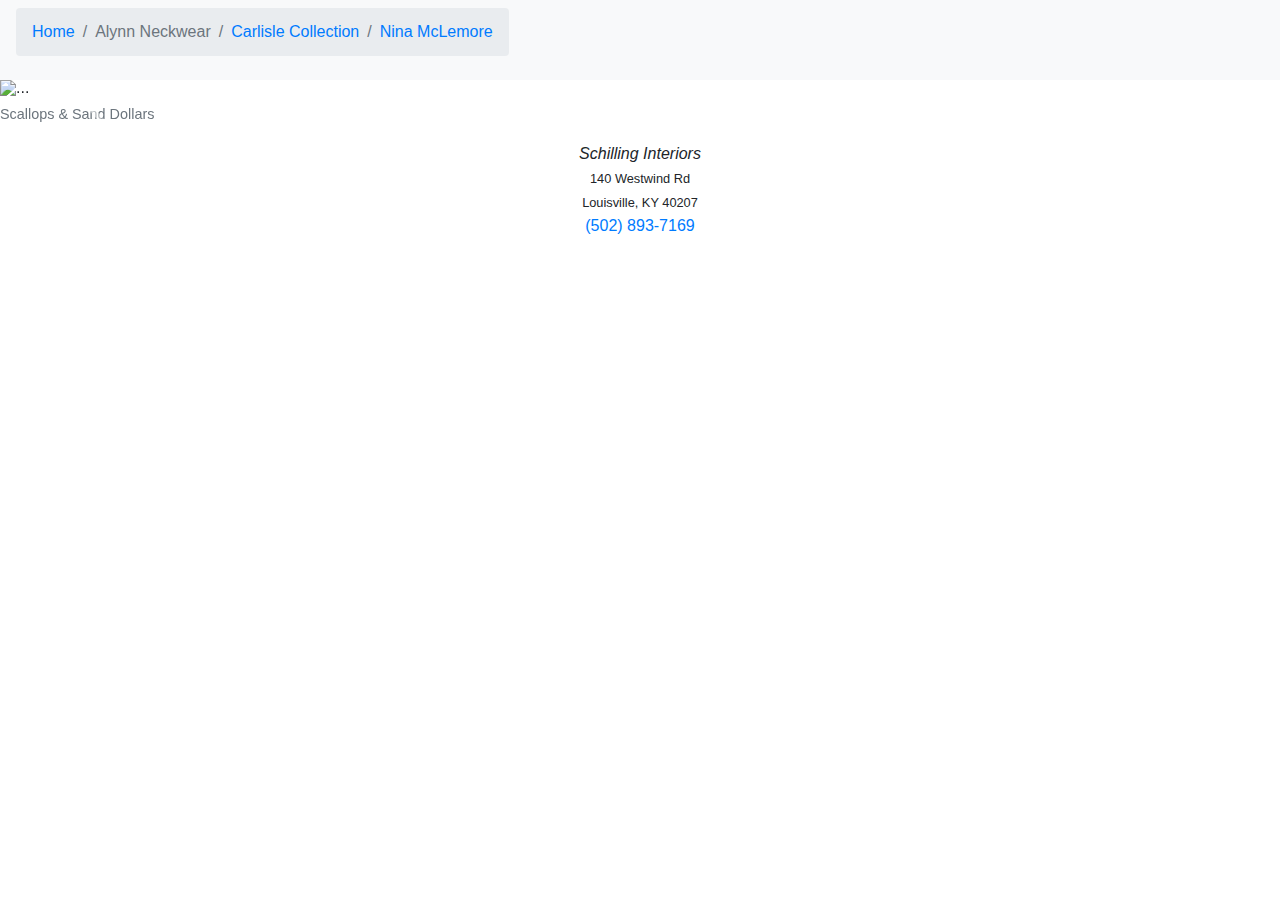
==== html/Alynn-Neckwear.html @ 3266515d "Added Alynn Neckwear, Carlisle Collection, & Nina McLemore pages" ====
<!doctype html>
<html lang="en-us">
  <head>
    <!-- Required meta tags -->
    <meta charset="utf-8">
    <meta name="viewport" content="width=device-width, initial-scale=1, shrink-to-fit=no">

    <!-- Bootstrap CSS -->
    <link rel="stylesheet" href="https://stackpath.bootstrapcdn.com/bootstrap/4.4.1/css/bootstrap.min.css" integrity="sha384-Vkoo8x4CGsO3+Hhxv8T/Q5PaXtkKtu6ug5TOeNV6gBiFeWPGFN9MuhOf23Q9Ifjh" crossorigin="anonymous">

    <title>Alynn Neckwear at Schilling Interiors</title>
  </head>

  <body>

    <aside>
      <nav class="navbar sticky-top navbar-default bg-light" aria-label="breadcrumb">
        <ol class="breadcrumb">
          <li class="breadcrumb-item"><a href="../index.html">Home</a></li>
          <li class="breadcrumb-item active" aria-current="page">Alynn Neckwear</li>
          <li class="breadcrumb-item"><a href="./Carlisle-Collection.html">Carlisle Collection</a></li>
          <li class="breadcrumb-item"><a href="./Nina-McLemore.html">Nina McLemore</a></li>
        </ol>
      </nav>
    </aside>

    <main>
      <section id="carouselExampleIndicators" class="carousel slide" data-ride="carousel">
        <ol class="carousel-indicators">
          <li data-target="#carouselExampleIndicators" data-slide-to="0" class="active"></li>
          <li data-target="#carouselExampleIndicators" data-slide-to="1"></li>
          <li data-target="#carouselExampleIndicators" data-slide-to="2"></li>
          <li data-target="#carouselExampleIndicators" data-slide-to="3"></li>
          <li data-target="#carouselExampleIndicators" data-slide-to="4"></li>
        </ol>

        <div class="carousel-inner">
          <div class="carousel-item active">
            <figure class="figure" id="Spring_2020">
              <img src="https://www.ties.com/primg/seafoam-green-silk-scallops-&-sand-dollars-232400-540-800-0.jpg" class="figure-img d-block w-100" alt="...">
              <figcaption class="figure-caption">Scallops & Sand Dollars</figcaption>
            </figure>
          </div>
          <div class="carousel-item">
            <figure class="figure" id="Spring_2020">
              <img src="https://www.ties.com/primg/light-blue-silk-when-pigs-fly-234763-540-800-0.jpg" class="figure-img d-block w-100" alt="...">
              <figcaption class="figure-caption">When Pigs Fly</figcaption>
            </figure>
          </div>
          <div class="carousel-item">
            <figure class="figure" id="Spring_2020">
              <img src="https://www.ties.com/primg/navy-blue-silk-christmas-car-ma-248207-540-800-0.jpg" class="figure-img d-block w-100" alt="...">
              <figcaption class="figure-caption">Christmas Car-Ma</figcaption>
            </figure>
          </div>
          <div class="carousel-item">
            <figure class="figure" id="Spring_2020">
              <img src="https://www.ties.com/primg/fuchsia-silk-mini-alligators-226004-540-800-0.jpg" class="figure-img d-block w-100" alt="...">
              <figcaption class="figure-caption">Mini Alligators</figcaption>
            </figure>
          </div>
          <div class="carousel-item">
            <figure class="figure" id="Spring_2020">
              <img src="https://www.ties.com/primg/blue-silk-sea-turtles-225987-540-800-0.jpg" class="figure-img d-block w-100" alt="...">
              <figcaption class="figure-caption">Sea Turtles</figcaption>
            </figure>
          </div>
        </div>

        <a class="carousel-control-prev" href="#carouselExampleIndicators" role="button" data-slide="prev">
          <span class="carousel-control-prev-icon" aria-hidden="true"></span>
          <span class="sr-only">Previous</span>
        </a>
        <a class="carousel-control-next" href="#carouselExampleIndicators" role="button" data-slide="next">
          <span class="carousel-control-next-icon" aria-hidden="true"></span>
          <span class="sr-only">Next</span>
        </a>
      </section>
    </main>

    <footer>
      <center>
        <address>
          <em>Schilling Interiors</em><br>
          <small>
            140 Westwind Rd<br>
            Louisville, KY 40207<br>
          </small>
          <a href="tel:+15028937169">(502) 893-7169</a>
        </address>
      </center>
    </footer>


    <!-- Optional JavaScript -->
    <!-- jQuery first, then Popper.js, then Bootstrap JS -->
    <script src="https://code.jquery.com/jquery-3.4.1.slim.min.js" integrity="sha384-J6qa4849blE2+poT4WnyKhv5vZF5SrPo0iEjwBvKU7imGFAV0wwj1yYfoRSJoZ+n" crossorigin="anonymous"></script>
    <script src="https://cdn.jsdelivr.net/npm/popper.js@1.16.0/dist/umd/popper.min.js" integrity="sha384-Q6E9RHvbIyZFJoft+2mJbHaEWldlvI9IOYy5n3zV9zzTtmI3UksdQRVvoxMfooAo" crossorigin="anonymous"></script>
    <script src="https://stackpath.bootstrapcdn.com/bootstrap/4.4.1/js/bootstrap.min.js" integrity="sha384-wfSDF2E50Y2D1uUdj0O3uMBJnjuUD4Ih7YwaYd1iqfktj0Uod8GCExl3Og8ifwB6" crossorigin="anonymous"></script>
  </body>
</html>
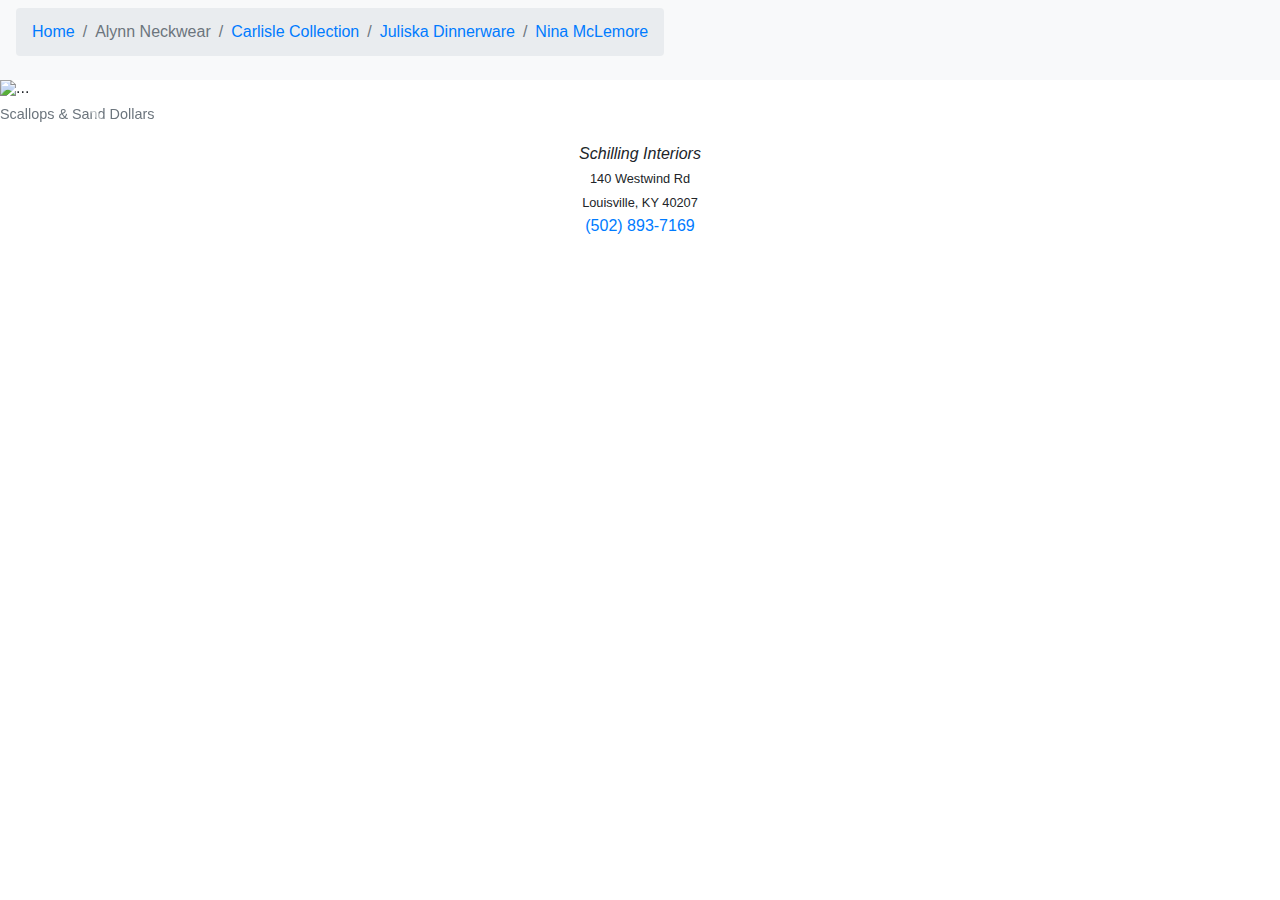
==== commit 152e38c9: "Added Juliska Dinnerware" ====
--- a/html/Alynn-Neckwear.html
+++ b/html/Alynn-Neckwear.html
@@ -19,6 +19,7 @@
           <li class="breadcrumb-item"><a href="../index.html">Home</a></li>
           <li class="breadcrumb-item active" aria-current="page">Alynn Neckwear</li>
           <li class="breadcrumb-item"><a href="./Carlisle-Collection.html">Carlisle Collection</a></li>
+          <li class="breadcrumb-item"><a href="./Juliska-Dinnerware.html">Juliska Dinnerware</a></li>
           <li class="breadcrumb-item"><a href="./Nina-McLemore.html">Nina McLemore</a></li>
         </ol>
       </nav>
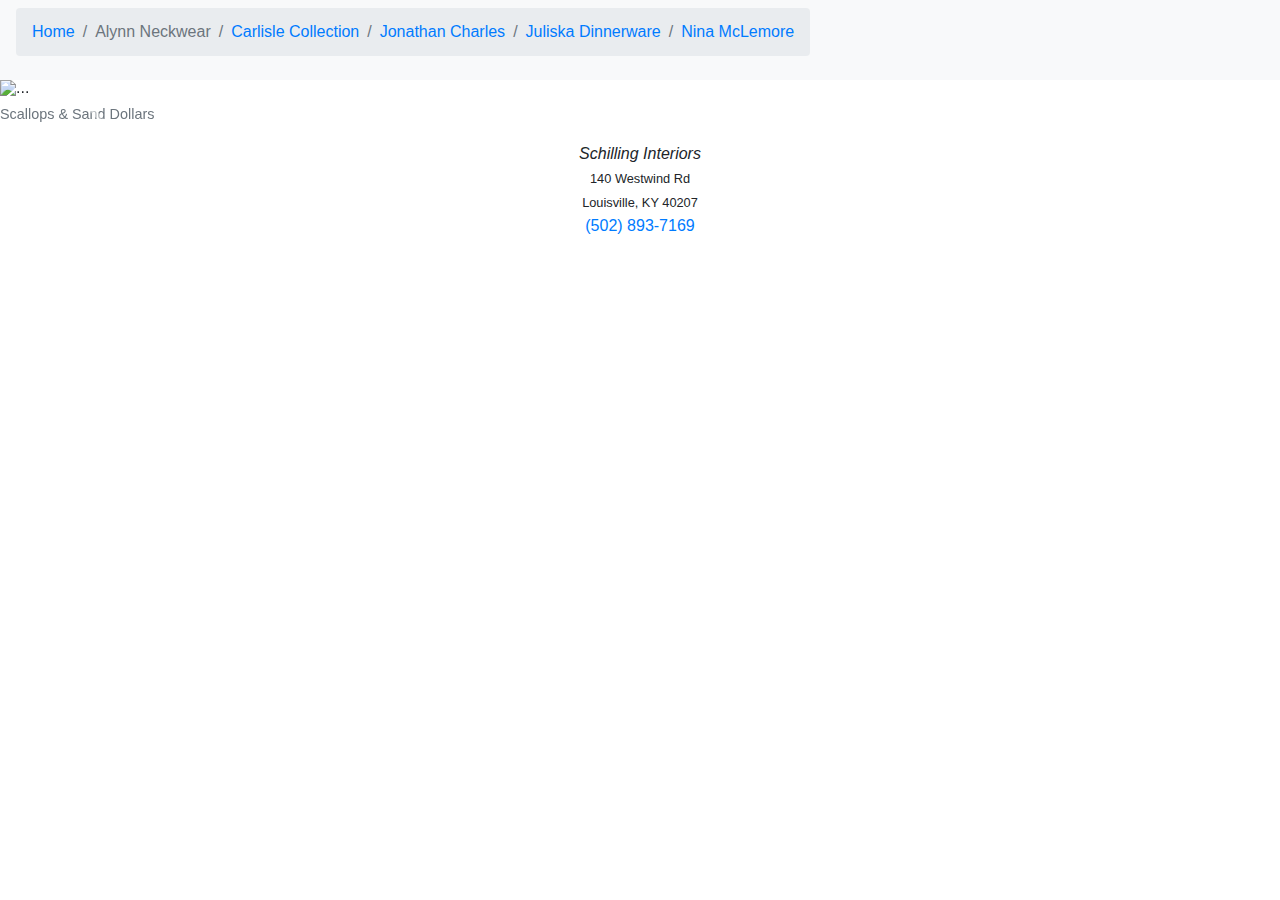
==== commit 89962215: "Added Jonathan Charles" ====
--- a/html/Alynn-Neckwear.html
+++ b/html/Alynn-Neckwear.html
@@ -19,6 +19,7 @@
           <li class="breadcrumb-item"><a href="../index.html">Home</a></li>
           <li class="breadcrumb-item active" aria-current="page">Alynn Neckwear</li>
           <li class="breadcrumb-item"><a href="./Carlisle-Collection.html">Carlisle Collection</a></li>
+          <li class="breadcrumb-item"><a href="./Jonathan-Charles.html">Jonathan Charles</a></li>
           <li class="breadcrumb-item"><a href="./Juliska-Dinnerware.html">Juliska Dinnerware</a></li>
           <li class="breadcrumb-item"><a href="./Nina-McLemore.html">Nina McLemore</a></li>
         </ol>
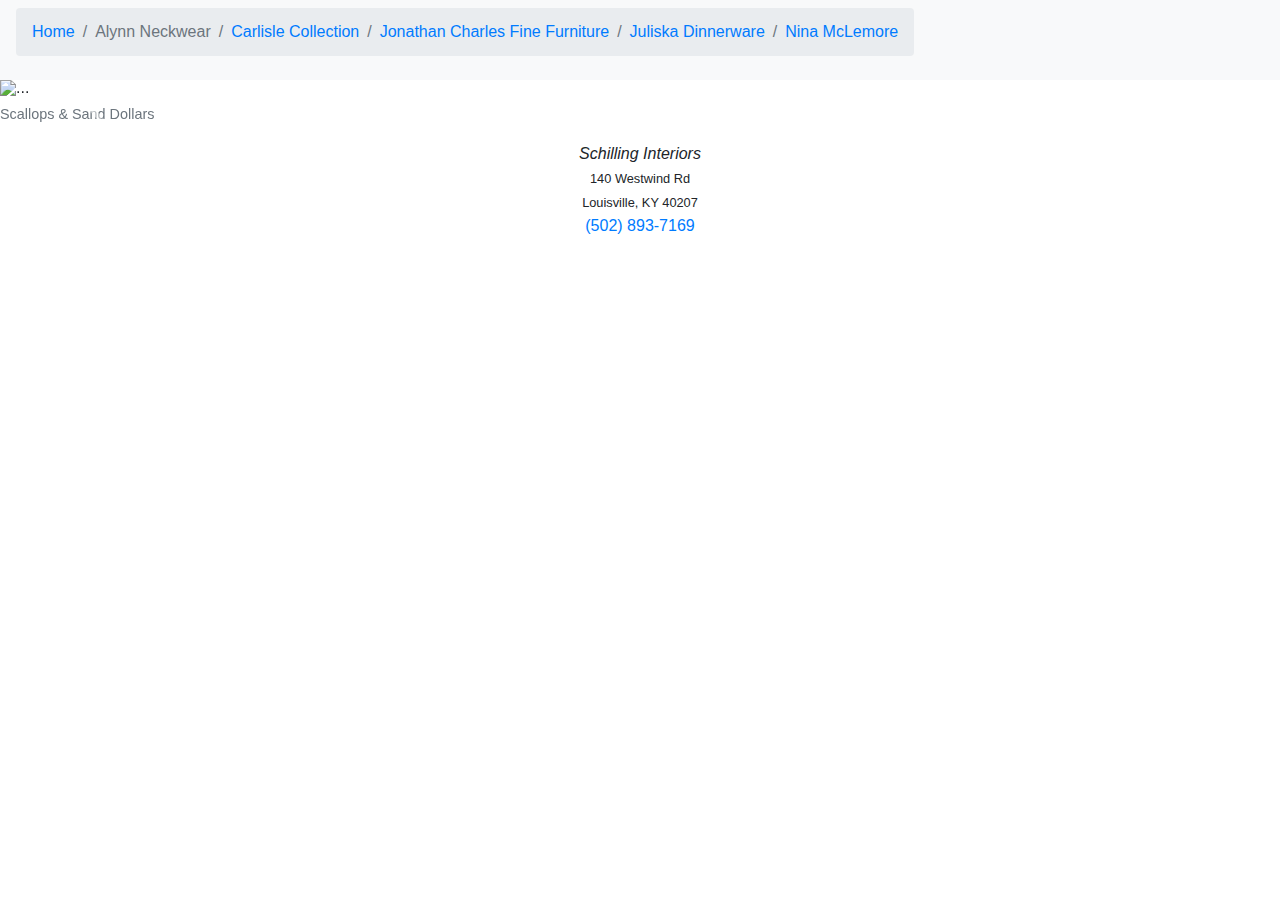
==== commit f8ac0685: "Jonathan Charles => Jonathan Charles Fine Furniture" ====
--- a/html/Alynn-Neckwear.html
+++ b/html/Alynn-Neckwear.html
@@ -8,7 +8,7 @@
     <!-- Bootstrap CSS -->
     <link rel="stylesheet" href="https://stackpath.bootstrapcdn.com/bootstrap/4.4.1/css/bootstrap.min.css" integrity="sha384-Vkoo8x4CGsO3+Hhxv8T/Q5PaXtkKtu6ug5TOeNV6gBiFeWPGFN9MuhOf23Q9Ifjh" crossorigin="anonymous">
 
-    <title>Alynn Neckwear at Schilling Interiors</title>
+    <title>Alynn Neckwear @ Schilling Interiors</title>
   </head>
 
   <body>
@@ -19,7 +19,7 @@
           <li class="breadcrumb-item"><a href="../index.html">Home</a></li>
           <li class="breadcrumb-item active" aria-current="page">Alynn Neckwear</li>
           <li class="breadcrumb-item"><a href="./Carlisle-Collection.html">Carlisle Collection</a></li>
-          <li class="breadcrumb-item"><a href="./Jonathan-Charles.html">Jonathan Charles</a></li>
+          <li class="breadcrumb-item"><a href="./Jonathan-Charles-Fine-Furniture.html">Jonathan Charles Fine Furniture</a></li>
           <li class="breadcrumb-item"><a href="./Juliska-Dinnerware.html">Juliska Dinnerware</a></li>
           <li class="breadcrumb-item"><a href="./Nina-McLemore.html">Nina McLemore</a></li>
         </ol>
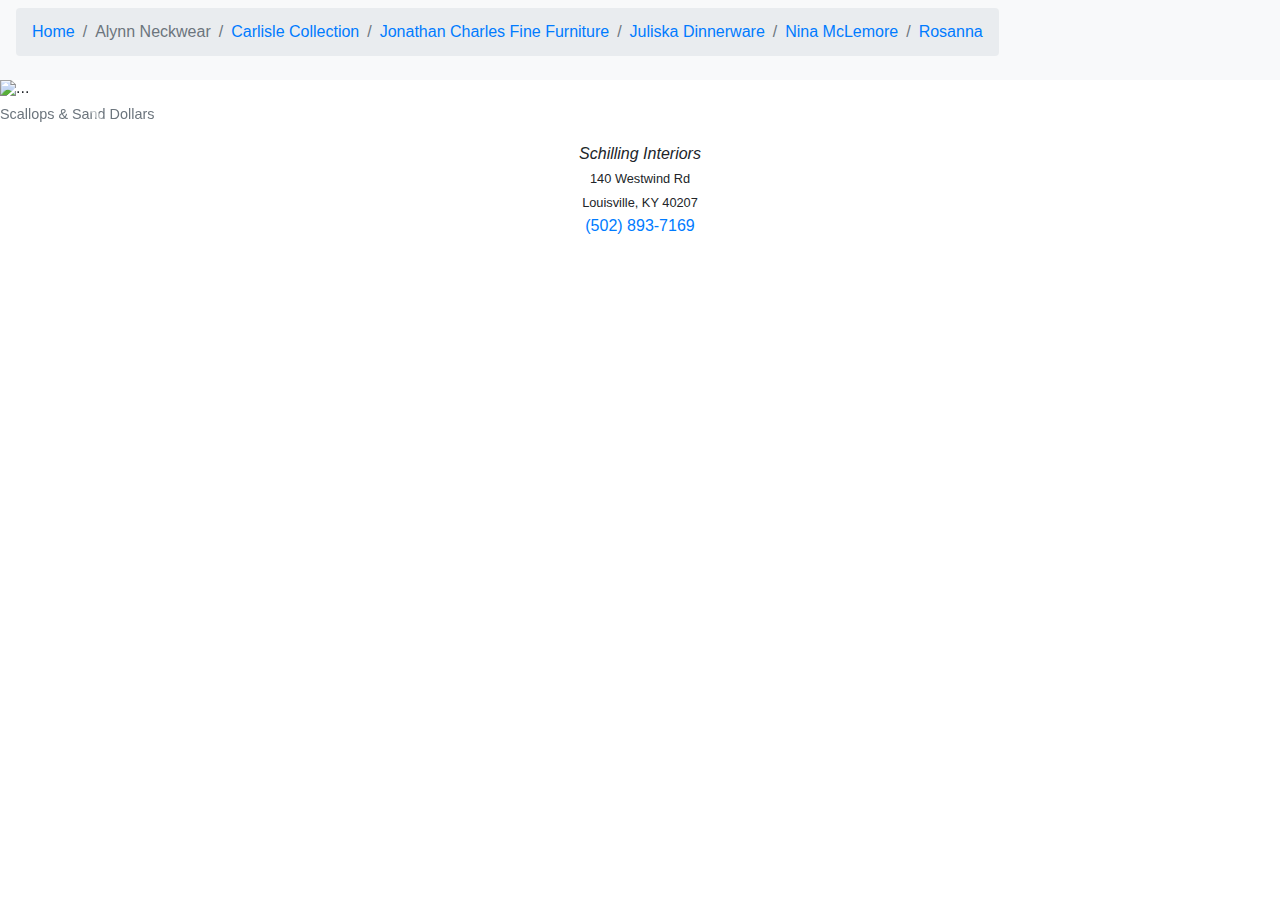
==== commit 1a105833: "Added Rosanna" ====
--- a/html/Alynn-Neckwear.html
+++ b/html/Alynn-Neckwear.html
@@ -22,6 +22,7 @@
           <li class="breadcrumb-item"><a href="./Jonathan-Charles-Fine-Furniture.html">Jonathan Charles Fine Furniture</a></li>
           <li class="breadcrumb-item"><a href="./Juliska-Dinnerware.html">Juliska Dinnerware</a></li>
           <li class="breadcrumb-item"><a href="./Nina-McLemore.html">Nina McLemore</a></li>
+          <li class="breadcrumb-item"><a href="./Rosanna.html">Rosanna</a></li>
         </ol>
       </nav>
     </aside>
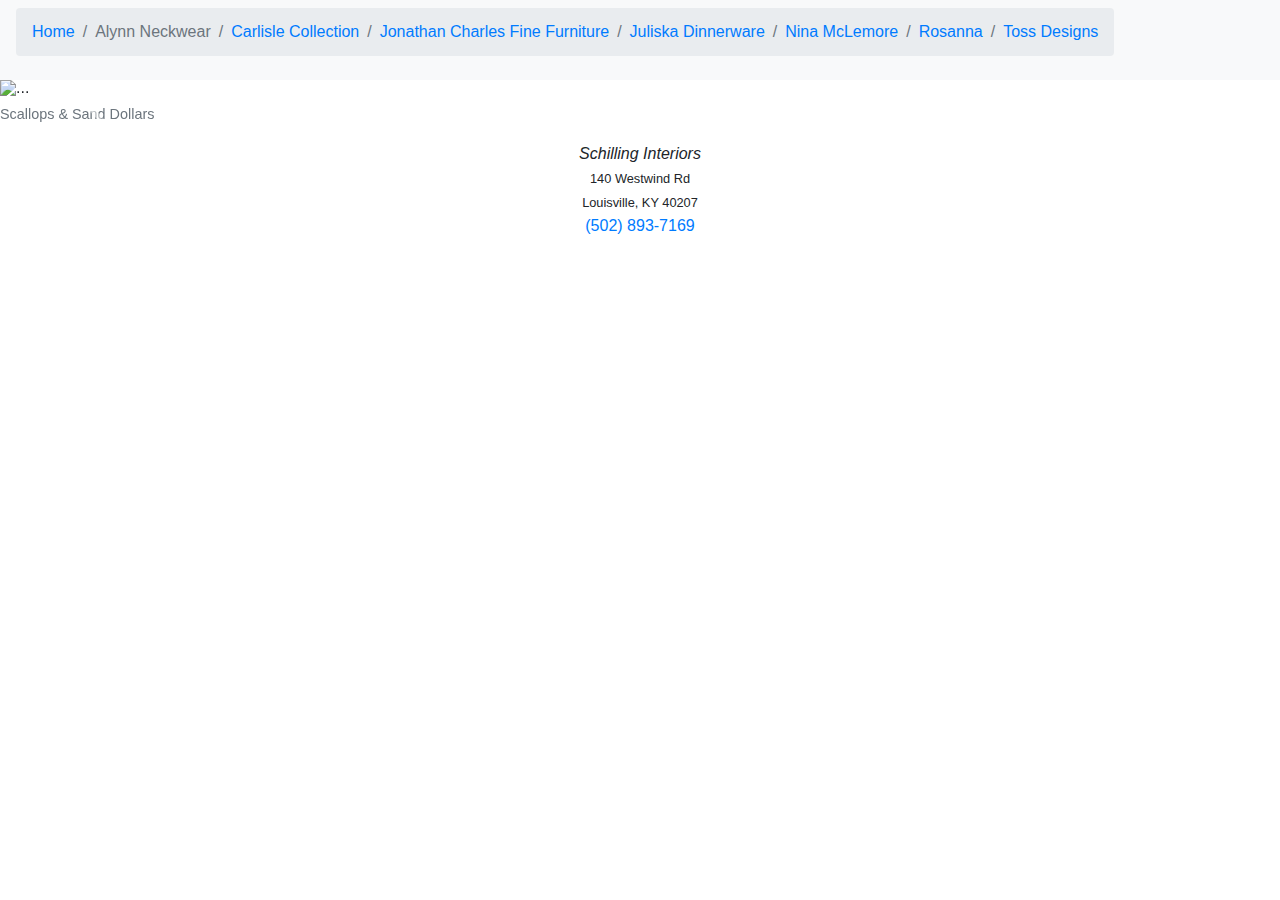
==== commit dad11b2c: "Added Toss Designs" ====
--- a/html/Alynn-Neckwear.html
+++ b/html/Alynn-Neckwear.html
@@ -23,6 +23,7 @@
           <li class="breadcrumb-item"><a href="./Juliska-Dinnerware.html">Juliska Dinnerware</a></li>
           <li class="breadcrumb-item"><a href="./Nina-McLemore.html">Nina McLemore</a></li>
           <li class="breadcrumb-item"><a href="./Rosanna.html">Rosanna</a></li>
+          <li class="breadcrumb-item"><a href="./Toss-Designs.html">Toss Designs</a></li>
         </ol>
       </nav>
     </aside>
